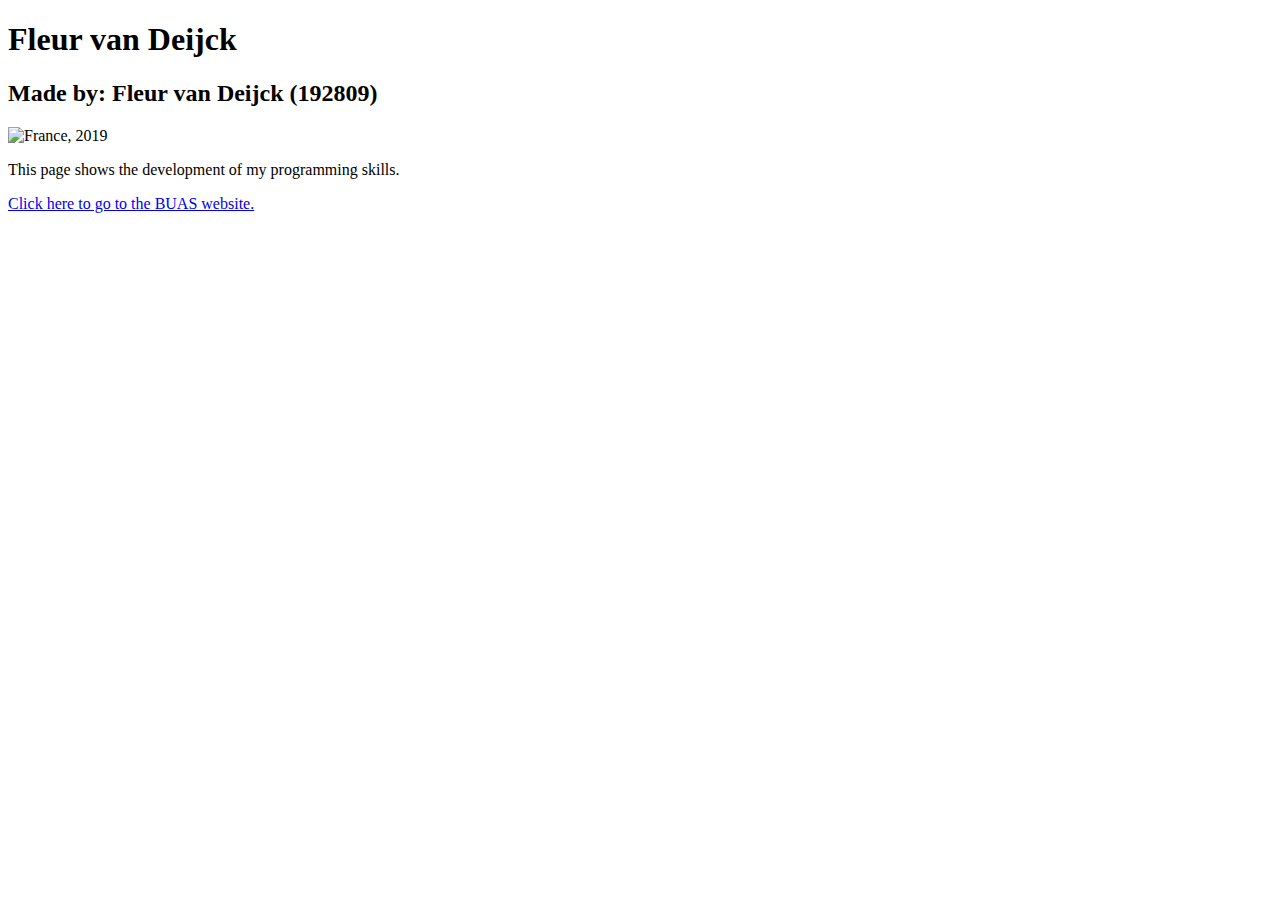
==== index.html @ 0866f739 "Add files via upload" ====
﻿<!doctype html>
<html lang="en">
	<head>
		<meta charset="UTF-8">
		<title>Fleur van Deijck</title>
	</head>
	<body>
		<h1>Fleur van Deijck</h1>
		<h2>Made by: Fleur van Deijck (192809)</h2>
		<img src="images/imagebeach.jpg" alt="France, 2019" width="400">
		<p>This page shows the development of my programming skills.</p>
		<a href="https://www.buas.nl/">Click here to go to the BUAS website.</a>
	</body>
</html>
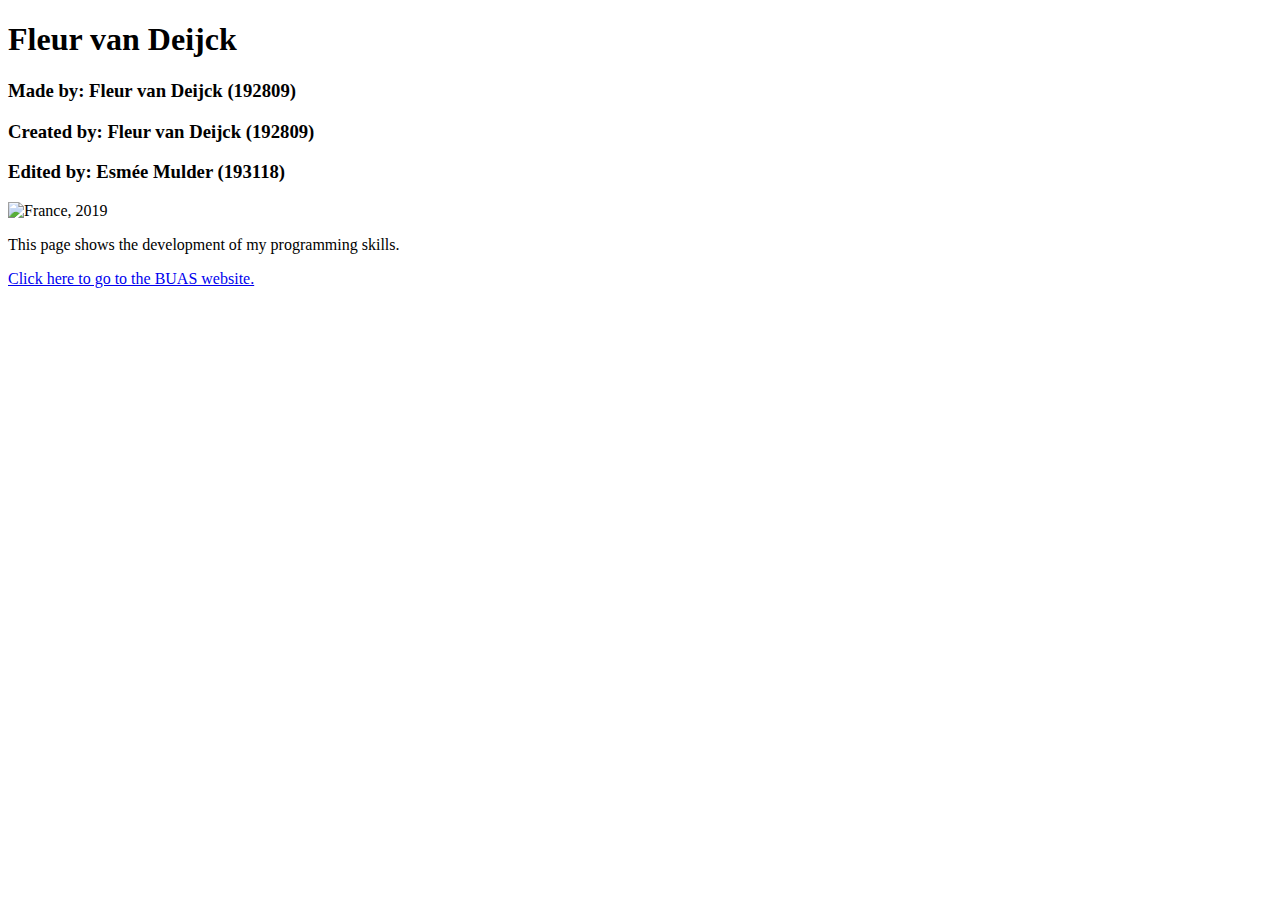
==== commit bd2be5ac: "Update index.html" ====
--- a/index.html
+++ b/index.html
@@ -6,9 +6,11 @@
 	</head>
 	<body>
 		<h1>Fleur van Deijck</h1>
-		<h2>Made by: Fleur van Deijck (192809)</h2>
+		<h3>Made by: Fleur van Deijck (192809)</h3>
+		<h3>Created by: Fleur van Deijck (192809)</h3>
+		<h3>Edited by: Esmée Mulder (193118)</h3>
 		<img src="images/imagebeach.jpg" alt="France, 2019" width="400">
 		<p>This page shows the development of my programming skills.</p>
 		<a href="https://www.buas.nl/">Click here to go to the BUAS website.</a>
 	</body>
-</html>+</html>
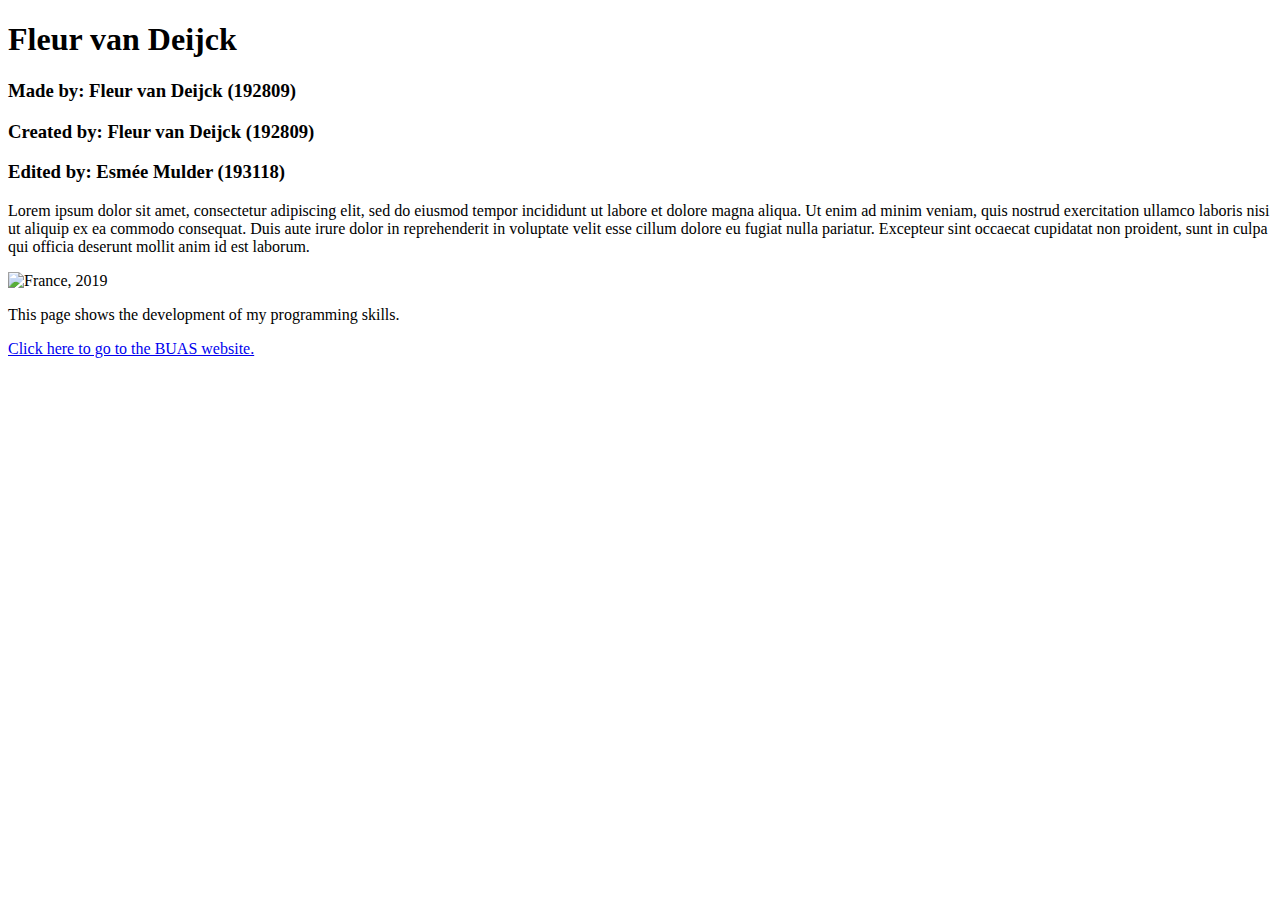
==== commit 019b2387: "Add files via upload" ====
--- a/index.html
+++ b/index.html
@@ -3,14 +3,21 @@
 	<head>
 		<meta charset="UTF-8">
 		<title>Fleur van Deijck</title>
+		<link rel="stylesheet" href="css/Styles.css" type="text/css">
+		<link href="https://fonts.googleapis.com/css2?family=Roboto:ital,wght@0,100;0,300;0,400;0,500;0,700;0,900;1,100;1,300;1,400;1,500;1,700;1,900&display=swap" rel="stylesheet">
 	</head>
-	<body>
-		<h1>Fleur van Deijck</h1>
+	<body class= "body">
+		<header id="header"><h1>Fleur van Deijck</h1></header>
 		<h3>Made by: Fleur van Deijck (192809)</h3>
 		<h3>Created by: Fleur van Deijck (192809)</h3>
 		<h3>Edited by: Esmée Mulder (193118)</h3>
+		<div class="container">
+		<article><p id="text">Lorem ipsum dolor sit amet, consectetur adipiscing elit, sed do eiusmod tempor incididunt ut labore et dolore magna aliqua. Ut enim ad minim veniam, quis nostrud exercitation ullamco laboris nisi ut aliquip ex ea commodo consequat. Duis aute irure dolor in reprehenderit in voluptate velit esse cillum dolore eu fugiat nulla pariatur. Excepteur sint occaecat cupidatat non proident, sunt in culpa qui officia deserunt mollit anim id est laborum.</p></article>
 		<img src="images/imagebeach.jpg" alt="France, 2019" width="400">
+		<footer>
 		<p>This page shows the development of my programming skills.</p>
 		<a href="https://www.buas.nl/">Click here to go to the BUAS website.</a>
+		</footer>
+	</div>
 	</body>
 </html>
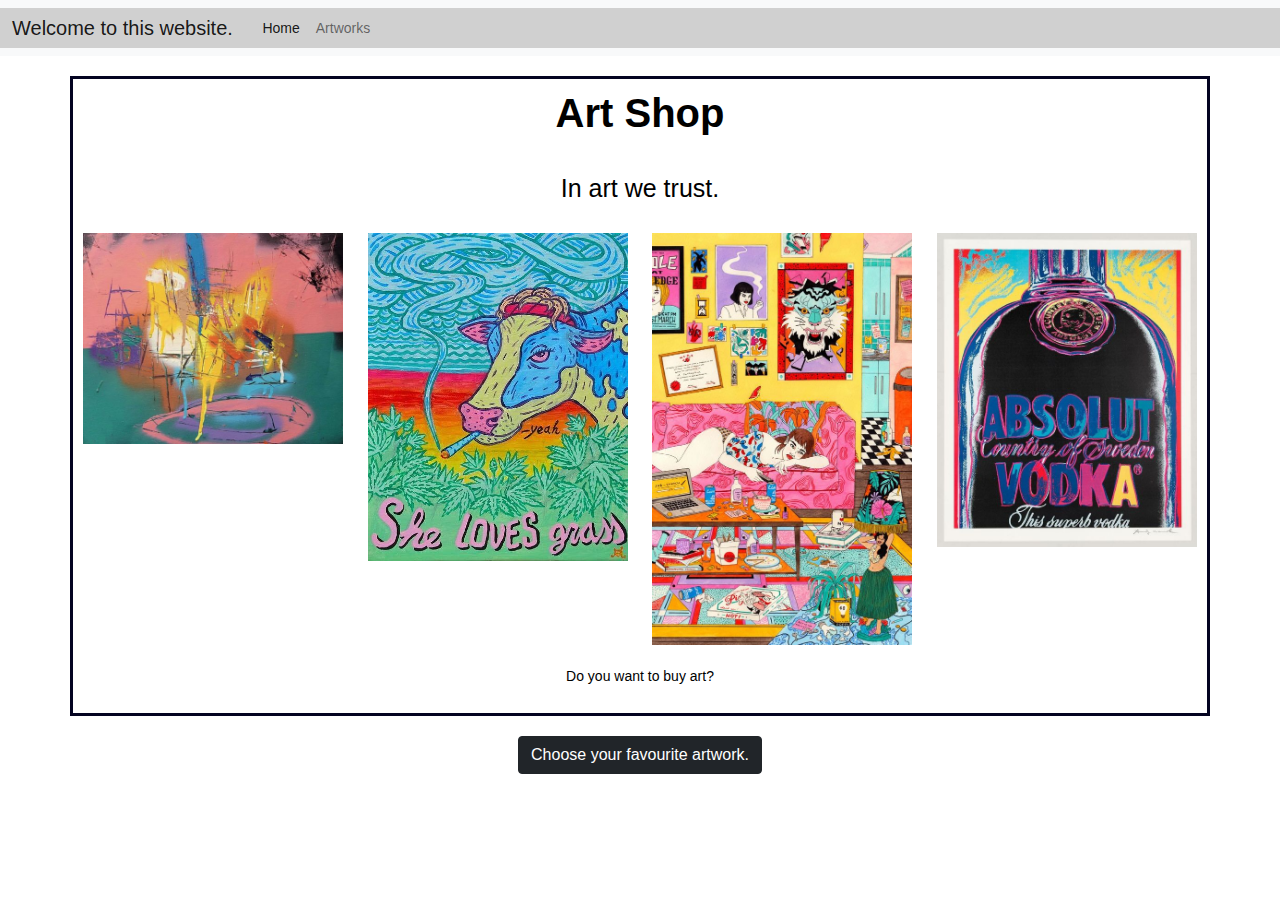
==== commit 924bf64f: "10-03-2021 12:19" ====
--- a/index.html
+++ b/index.html
@@ -1,23 +1,67 @@
-﻿<!doctype html>
+<!doctype html>
 <html lang="en">
-	<head>
-		<meta charset="UTF-8">
-		<title>Fleur van Deijck</title>
-		<link rel="stylesheet" href="css/Styles.css" type="text/css">
-		<link href="https://fonts.googleapis.com/css2?family=Roboto:ital,wght@0,100;0,300;0,400;0,500;0,700;0,900;1,100;1,300;1,400;1,500;1,700;1,900&display=swap" rel="stylesheet">
-	</head>
-	<body class= "body">
-		<header id="header"><h1>Fleur van Deijck</h1></header>
-		<h3>Made by: Fleur van Deijck (192809)</h3>
-		<h3>Created by: Fleur van Deijck (192809)</h3>
-		<h3>Edited by: Esmée Mulder (193118)</h3>
-		<div class="container">
-		<article><p id="text">Lorem ipsum dolor sit amet, consectetur adipiscing elit, sed do eiusmod tempor incididunt ut labore et dolore magna aliqua. Ut enim ad minim veniam, quis nostrud exercitation ullamco laboris nisi ut aliquip ex ea commodo consequat. Duis aute irure dolor in reprehenderit in voluptate velit esse cillum dolore eu fugiat nulla pariatur. Excepteur sint occaecat cupidatat non proident, sunt in culpa qui officia deserunt mollit anim id est laborum.</p></article>
-		<img src="images/imagebeach.jpg" alt="France, 2019" width="400">
-		<footer>
-		<p>This page shows the development of my programming skills.</p>
-		<a href="https://www.buas.nl/">Click here to go to the BUAS website.</a>
-		</footer>
-	</div>
-	</body>
-</html>
+<head>
+<!-- Required meta tags -->
+<meta charset="utf-8">
+<meta name="viewport" content="width=device-width, initial-scale=1">
+
+ <!-- Bootstrap CSS -->
+<link href="../../css/bootstrap.min.css" rel="stylesheet" type="text/css">
+<link href="css/styles.css" rel="stylesheet" type="text/css">
+<link href="https://fonts.googleapis.com/css2?family=Roboto:ital,wght@0,100;0,300;0,400;0,500;0,700;0,900;1,100;1,300;1,400;1,500;1,700;1,900&display=swap" rel="stylesheet">
+<title>Art Shop</title>
+</head>
+<body class="body">
+<nav class="navbar navbar-expand-lg navbar-light bg-light">
+<div class="container-fluid">
+<a class="navbar-brand" href="#">Welcome to this website.&nbsp;</a>
+<button class="navbar-toggler" type="button" data-bs-toggle="collapse" data-bs-target="#navbarSupportedContent" aria-controls="navbarSupportedContent" aria-expanded="false" aria-label="Toggle navigation">
+<span class="navbar-toggler-icon"></span>
+</button>
+<div class="collapse navbar-collapse" id="navbarSupportedContent">
+<ul class="navbar-nav me-auto mb-2 mb-lg-0">
+<li class="nav-item">
+<a class="nav-link active" aria-current="page" href="index.html">Home</a>
+</li>
+<li class="nav-item">
+<a class="nav-link" href="192809.html">Artworks&nbsp;</a>
+</li>
+</ul>
+</div>
+</div>
+</nav>
+<div class="container">
+<h1><strong>Art Shop</strong></h1>
+<div class="row">
+<div class = "col-sm-12 col-md-12 col-lg-12">
+<p class="title">In art we trust.</p>
+</div>
+<div class="col-sm-6 col-md-6 col-lg-3">
+<img class="img-fluid" src="images/image_simpsons.jpg" alt="The Simpsons.">
+</div>
+<div class="col-sm-6 col-md-6 col-lg-3">
+<img class="img-fluid" src="images/image_cow.jpg" alt="Cow smoking weed.">
+</div>
+<div class="col-sm-6 col-md-6 col-lg-3">
+<img class="img-fluid" src="images/image_girl.jpg" alt="Girl watching television in her messy room.">
+</div>
+<div class="col-sm-6 col-md-6 col-lg-3">
+<img class="img-fluid" src="images/image_vodka.jpg" alt="Absolut Vodka.">
+</div>
+<div class = "col-sm-12 col-md-12 col-lg-12">
+<br>
+<p id="text">Do you want to buy art?</p>
+
+ </div>
+</div>
+</div>
+<a class="btn btn-dark" href="192809.html">Choose your favourite artwork.</a>
+<br>
+<br>
+<br>
+
+ <!-- JQuery first (Popper.js is included in the Bootstrap js) then Bootstrap js -->
+<script src="../../js/jquery-3.6.0.slim.min.js"></script>
+<script src="../../js/bootstrap.bundle.min.js"></script>
+</body>
+</html>--- a/css/styles.css
+++ b/css/styles.css
@@ -0,0 +1,55 @@
+@charset "UTF-8";
+
+* { margin: 0; padding: 0; border: 0; }
+
+.body {
+color: #000000;
+background: #FFFFFF;
+text-align: center;
+font-family: 'Montserrat Alternates', sans-serif;
+font-size: 14px;
+}
+.container-fluid{
+background:#D0D0D0;
+}
+
+#header {
+font-family: 'Montserrat Alternates', sans-serif;
+font-weight: 500;
+font-size: 25px;
+color: white;
+}
+
+.jumbotron{
+color:#FFFFFF;
+background: #464646;
+}
+
+.container {
+color: black;
+background-color:#FFFFFF;
+padding:10px;
+margin: 20px auto;
+border: 3px solid #040421;
+}
+
+.title {
+margin: 25px;
+font-size: 25px;
+}
+
+.blue{
+margin: 20px;
+}
+.blueimage{
+max-height: 300px;
+max-width: 200px;
+}
+
+#footer {
+font-size: 12px;
+}
+
+#text {
+text-align: center;
+}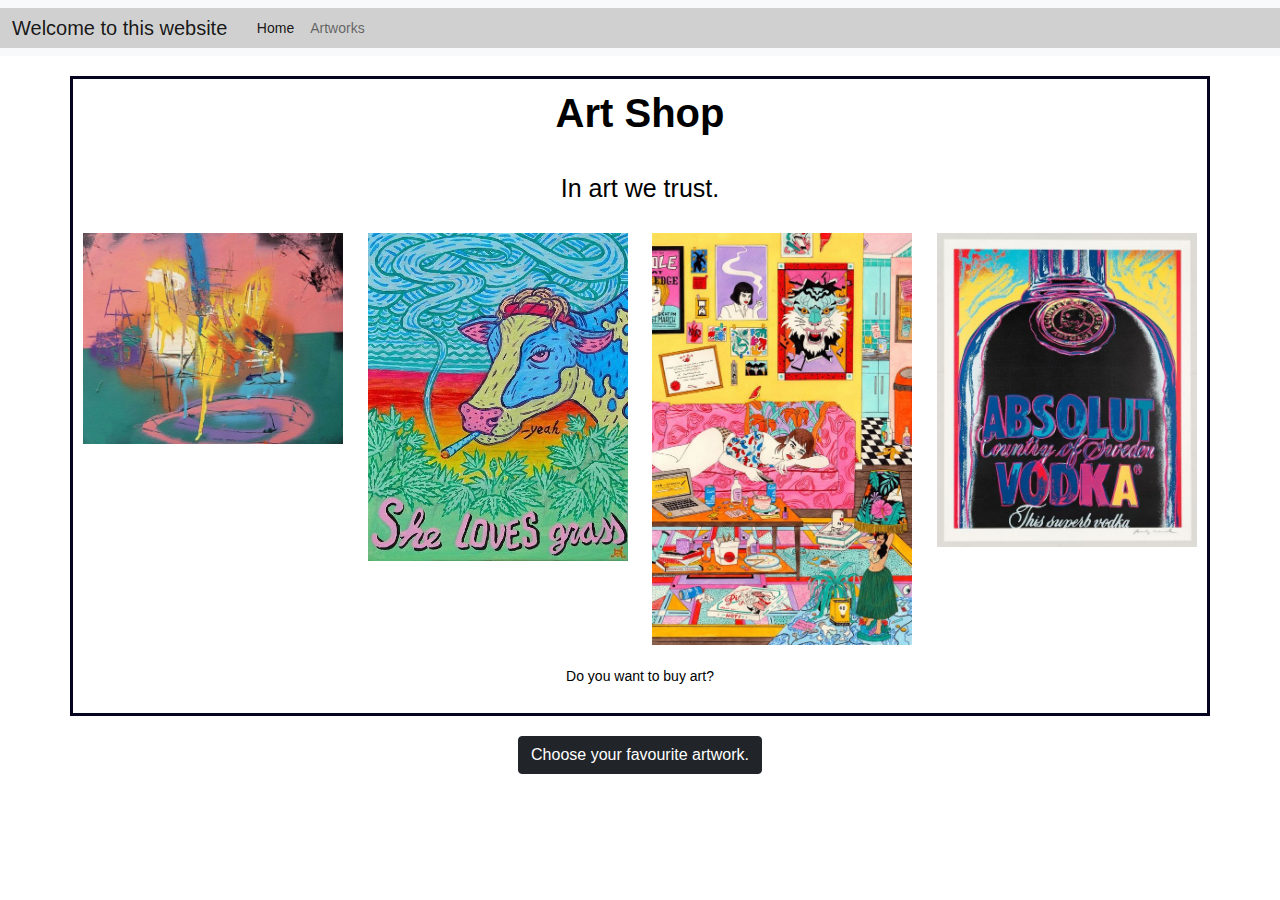
==== commit a3bde0c9: "Update index.html" ====
--- a/index.html
+++ b/index.html
@@ -6,30 +6,32 @@
 <meta name="viewport" content="width=device-width, initial-scale=1">
 
  <!-- Bootstrap CSS -->
-<link href="../../css/bootstrap.min.css" rel="stylesheet" type="text/css">
+	<link href="css/bootstrap.min.css" rel="stylesheet" type="text/css">
 <link href="css/styles.css" rel="stylesheet" type="text/css">
 <link href="https://fonts.googleapis.com/css2?family=Roboto:ital,wght@0,100;0,300;0,400;0,500;0,700;0,900;1,100;1,300;1,400;1,500;1,700;1,900&display=swap" rel="stylesheet">
 <title>Art Shop</title>
 </head>
 <body class="body">
-<nav class="navbar navbar-expand-lg navbar-light bg-light">
-<div class="container-fluid">
-<a class="navbar-brand" href="#">Welcome to this website.&nbsp;</a>
-<button class="navbar-toggler" type="button" data-bs-toggle="collapse" data-bs-target="#navbarSupportedContent" aria-controls="navbarSupportedContent" aria-expanded="false" aria-label="Toggle navigation">
-<span class="navbar-toggler-icon"></span>
-</button>
-<div class="collapse navbar-collapse" id="navbarSupportedContent">
-<ul class="navbar-nav me-auto mb-2 mb-lg-0">
-<li class="nav-item">
-<a class="nav-link active" aria-current="page" href="index.html">Home</a>
-</li>
-<li class="nav-item">
-<a class="nav-link" href="192809.html">Artworks&nbsp;</a>
-</li>
-</ul>
-</div>
-</div>
+ 
+ <nav class="navbar navbar-expand-lg navbar-light bg-light">
+  <div class="container-fluid">
+    <a class="navbar-brand" href="#">Welcome to this website&nbsp;</a>
+    <button class="navbar-toggler" type="button" data-bs-toggle="collapse" data-bs-target="#navbarSupportedContent" aria-controls="navbarSupportedContent" aria-expanded="false" aria-label="Toggle navigation">
+      <span class="navbar-toggler-icon"></span>
+    </button>
+    <div class="collapse navbar-collapse" id="navbarSupportedContent">
+      <ul class="navbar-nav me-auto mb-2 mb-lg-0">
+        <li class="nav-item">
+          <a class="nav-link active" aria-current="page" href="index.html">Home</a>
+        </li>
+        <li class="nav-item">
+          <a class="nav-link" href="192809.html">Artworks&nbsp;</a>
+		  </li>
+      </ul>
+    </div>
+  </div>
 </nav>
+ 
 <div class="container">
 <h1><strong>Art Shop</strong></h1>
 <div class="row">
@@ -64,4 +66,4 @@
 <script src="../../js/jquery-3.6.0.slim.min.js"></script>
 <script src="../../js/bootstrap.bundle.min.js"></script>
 </body>
-</html>+</html>
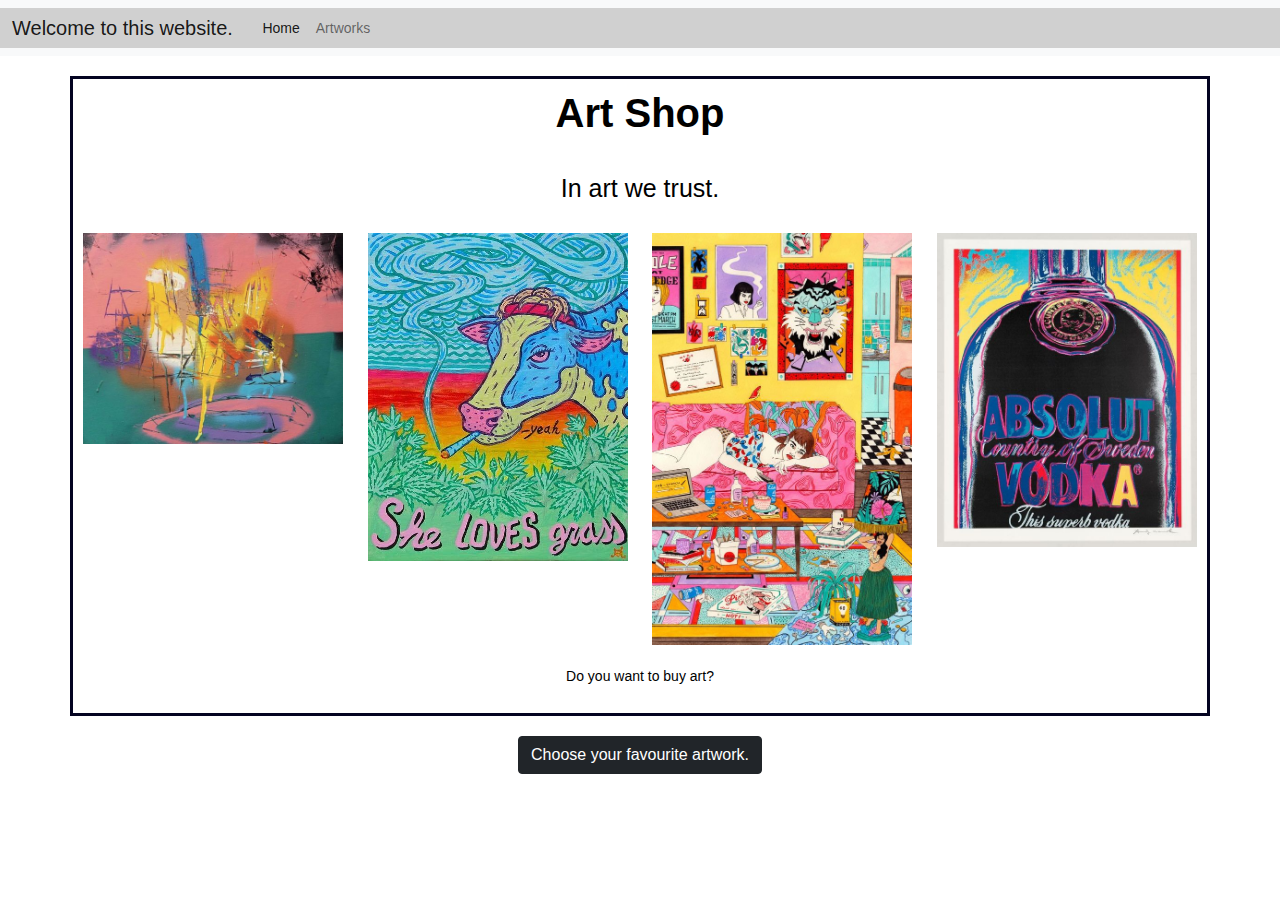
==== commit b19bf215: "22-03-2021 16:22" ====
--- a/index.html
+++ b/index.html
@@ -6,32 +6,30 @@
 <meta name="viewport" content="width=device-width, initial-scale=1">
 
  <!-- Bootstrap CSS -->
-	<link href="css/bootstrap.min.css" rel="stylesheet" type="text/css">
+<link href="../../css/bootstrap.min.css" rel="stylesheet" type="text/css">
 <link href="css/styles.css" rel="stylesheet" type="text/css">
 <link href="https://fonts.googleapis.com/css2?family=Roboto:ital,wght@0,100;0,300;0,400;0,500;0,700;0,900;1,100;1,300;1,400;1,500;1,700;1,900&display=swap" rel="stylesheet">
 <title>Art Shop</title>
 </head>
 <body class="body">
- 
- <nav class="navbar navbar-expand-lg navbar-light bg-light">
-  <div class="container-fluid">
-    <a class="navbar-brand" href="#">Welcome to this website&nbsp;</a>
-    <button class="navbar-toggler" type="button" data-bs-toggle="collapse" data-bs-target="#navbarSupportedContent" aria-controls="navbarSupportedContent" aria-expanded="false" aria-label="Toggle navigation">
-      <span class="navbar-toggler-icon"></span>
-    </button>
-    <div class="collapse navbar-collapse" id="navbarSupportedContent">
-      <ul class="navbar-nav me-auto mb-2 mb-lg-0">
-        <li class="nav-item">
-          <a class="nav-link active" aria-current="page" href="index.html">Home</a>
-        </li>
-        <li class="nav-item">
-          <a class="nav-link" href="192809.html">Artworks&nbsp;</a>
-		  </li>
-      </ul>
-    </div>
-  </div>
+<nav class="navbar navbar-expand-lg navbar-light bg-light">
+<div class="container-fluid">
+<a class="navbar-brand" href="#">Welcome to this website.&nbsp;</a>
+<button class="navbar-toggler" type="button" data-bs-toggle="collapse" data-bs-target="#navbarSupportedContent" aria-controls="navbarSupportedContent" aria-expanded="false" aria-label="Toggle navigation">
+<span class="navbar-toggler-icon"></span>
+</button>
+<div class="collapse navbar-collapse" id="navbarSupportedContent">
+<ul class="navbar-nav me-auto mb-2 mb-lg-0">
+<li class="nav-item">
+<a class="nav-link active" aria-current="page" href="index.html">Home</a>
+</li>
+<li class="nav-item">
+<a class="nav-link" href="192809.html">Artworks&nbsp;</a>
+</li>
+</ul>
+</div>
+</div>
 </nav>
- 
 <div class="container">
 <h1><strong>Art Shop</strong></h1>
 <div class="row">
@@ -63,7 +61,7 @@
 <br>
 
  <!-- JQuery first (Popper.js is included in the Bootstrap js) then Bootstrap js -->
-<script src="../../js/jquery-3.6.0.slim.min.js"></script>
-<script src="../../js/bootstrap.bundle.min.js"></script>
+<script src="js/jquery-3.6.0.slim.min.js"></script>
+<script src="js/bootstrap.bundle.min.js"></script>
 </body>
-</html>
+</html>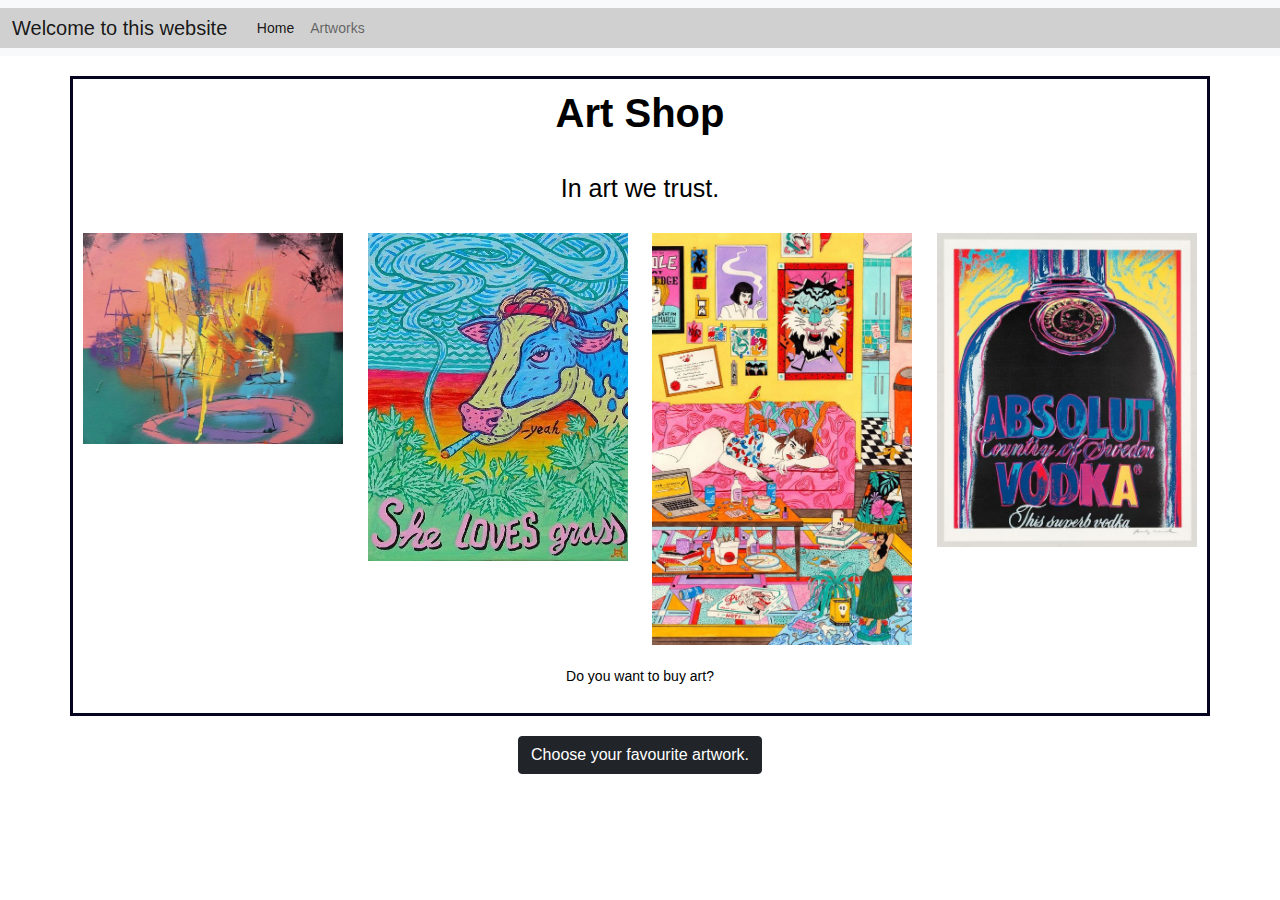
==== commit 3c74e35c: "Merge branch 'main' of https://github.com/Fleurvdeijck/prj4-chapter-3.1 into main" ====
--- a/index.html
+++ b/index.html
@@ -6,30 +6,32 @@
 <meta name="viewport" content="width=device-width, initial-scale=1">
 
  <!-- Bootstrap CSS -->
-<link href="../../css/bootstrap.min.css" rel="stylesheet" type="text/css">
+	<link href="css/bootstrap.min.css" rel="stylesheet" type="text/css">
 <link href="css/styles.css" rel="stylesheet" type="text/css">
 <link href="https://fonts.googleapis.com/css2?family=Roboto:ital,wght@0,100;0,300;0,400;0,500;0,700;0,900;1,100;1,300;1,400;1,500;1,700;1,900&display=swap" rel="stylesheet">
 <title>Art Shop</title>
 </head>
 <body class="body">
-<nav class="navbar navbar-expand-lg navbar-light bg-light">
-<div class="container-fluid">
-<a class="navbar-brand" href="#">Welcome to this website.&nbsp;</a>
-<button class="navbar-toggler" type="button" data-bs-toggle="collapse" data-bs-target="#navbarSupportedContent" aria-controls="navbarSupportedContent" aria-expanded="false" aria-label="Toggle navigation">
-<span class="navbar-toggler-icon"></span>
-</button>
-<div class="collapse navbar-collapse" id="navbarSupportedContent">
-<ul class="navbar-nav me-auto mb-2 mb-lg-0">
-<li class="nav-item">
-<a class="nav-link active" aria-current="page" href="index.html">Home</a>
-</li>
-<li class="nav-item">
-<a class="nav-link" href="192809.html">Artworks&nbsp;</a>
-</li>
-</ul>
-</div>
-</div>
+ 
+ <nav class="navbar navbar-expand-lg navbar-light bg-light">
+  <div class="container-fluid">
+    <a class="navbar-brand" href="#">Welcome to this website&nbsp;</a>
+    <button class="navbar-toggler" type="button" data-bs-toggle="collapse" data-bs-target="#navbarSupportedContent" aria-controls="navbarSupportedContent" aria-expanded="false" aria-label="Toggle navigation">
+      <span class="navbar-toggler-icon"></span>
+    </button>
+    <div class="collapse navbar-collapse" id="navbarSupportedContent">
+      <ul class="navbar-nav me-auto mb-2 mb-lg-0">
+        <li class="nav-item">
+          <a class="nav-link active" aria-current="page" href="index.html">Home</a>
+        </li>
+        <li class="nav-item">
+          <a class="nav-link" href="192809.html">Artworks&nbsp;</a>
+		  </li>
+      </ul>
+    </div>
+  </div>
 </nav>
+ 
 <div class="container">
 <h1><strong>Art Shop</strong></h1>
 <div class="row">
@@ -64,4 +66,4 @@
 <script src="js/jquery-3.6.0.slim.min.js"></script>
 <script src="js/bootstrap.bundle.min.js"></script>
 </body>
-</html>+</html>
